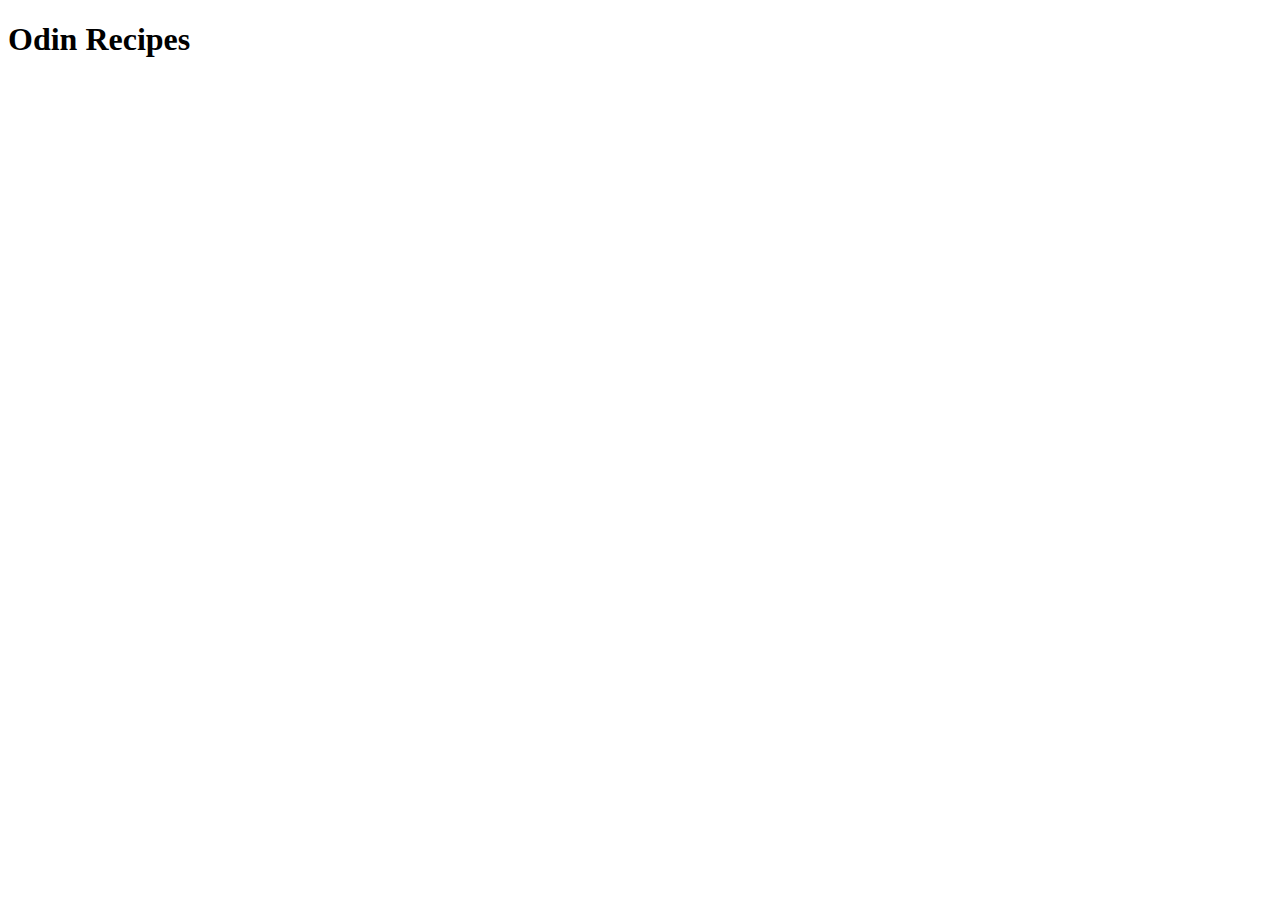
==== index.html @ 7a41e810 "feat: add index.html and boilerplates" ====
<!DOCTYPE html>
<html lang="en">
  <head>
    <meta charset="UTF-8">
    <meta name="viewport" content="width=device-width, initial-scale=1.0">
    <title>Odin Recipes</title>
  </head>
  <body>
    <h1>Odin Recipes</h1>
  </body>
</html>
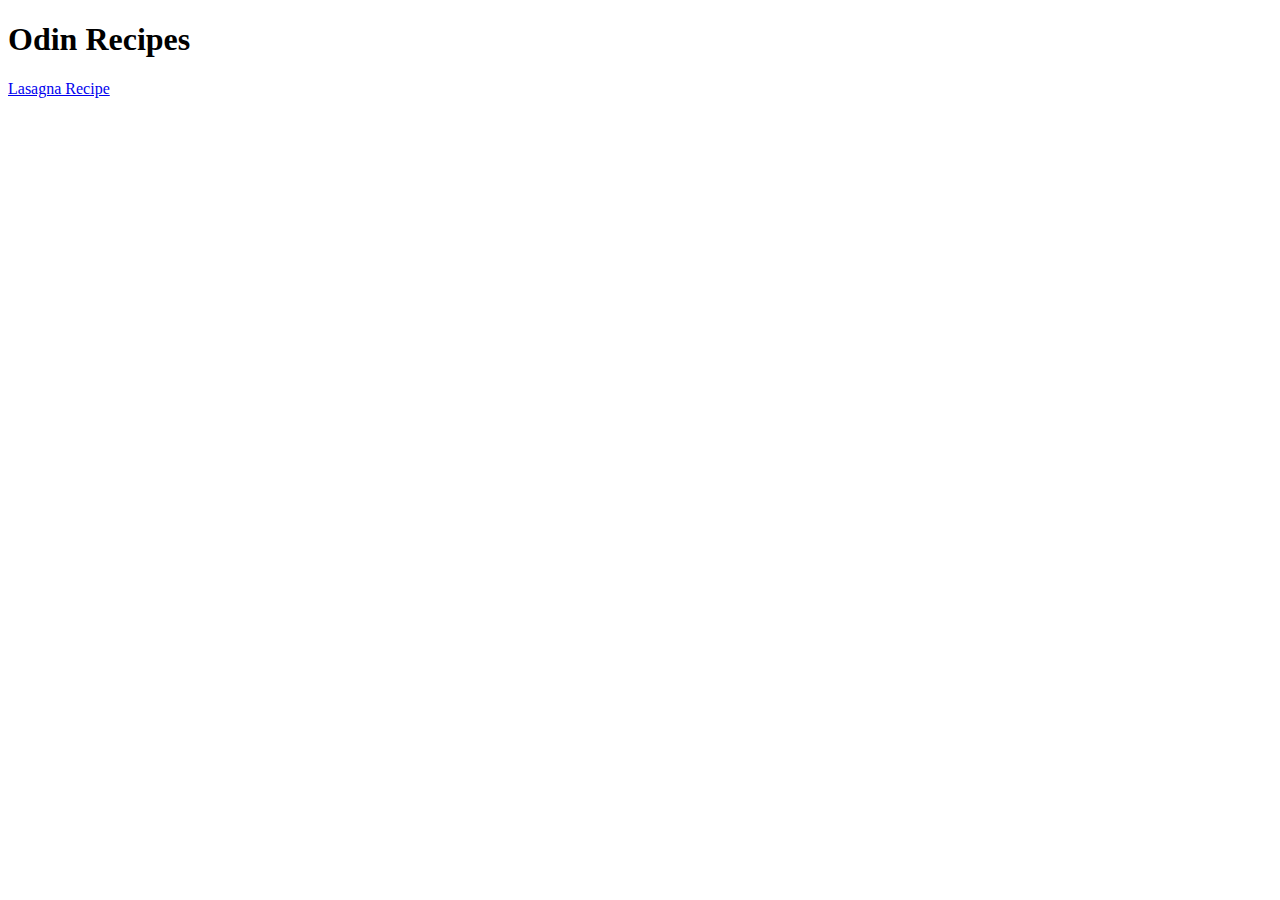
==== commit 613b5671: "feat: add images folder and update index.html" ====
--- a/index.html
+++ b/index.html
@@ -7,5 +7,6 @@
   </head>
   <body>
     <h1>Odin Recipes</h1>
+    <a href="./recipes/lasagna.html">Lasagna Recipe</a>
   </body>
 </html>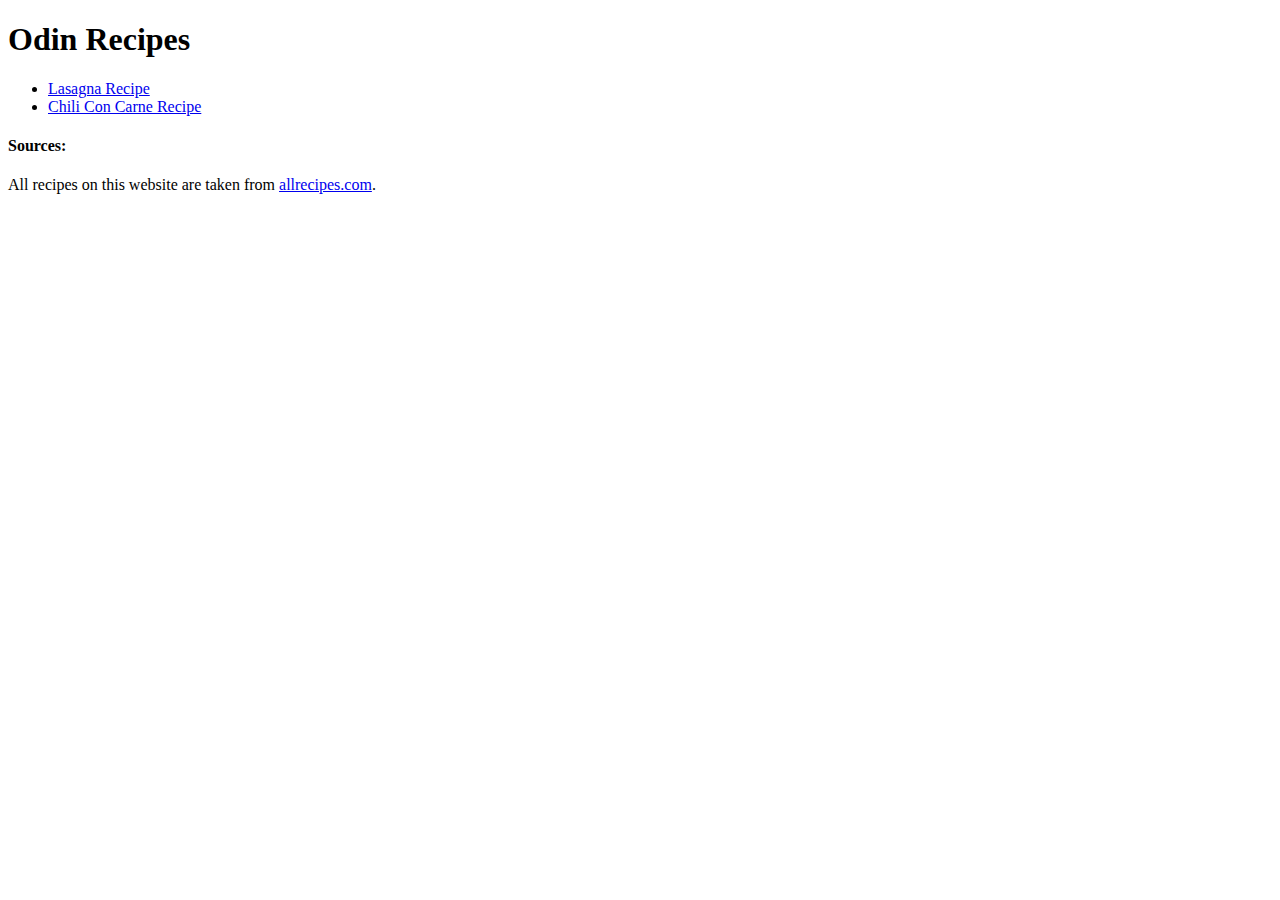
==== commit 5f09ca1f: "feat: add new recipe, fix links and add sources" ====
--- a/index.html
+++ b/index.html
@@ -7,6 +7,12 @@
   </head>
   <body>
     <h1>Odin Recipes</h1>
-    <a href="./recipes/lasagna.html">Lasagna Recipe</a>
+    <ul>
+      <li> <a href="./recipes/lasagna.html">Lasagna Recipe</a> </li>
+      <li> <a href="./recipes/chili.html">Chili Con Carne Recipe</a> </li>
+
+    </ul>
+    <h4>Sources:</h4>
+    <p>All recipes on this website are taken from <a href="https://www.allrecipes.com/" target="_blank" rel="noopener noreferrer">allrecipes.com</a>.</p>
   </body>
 </html>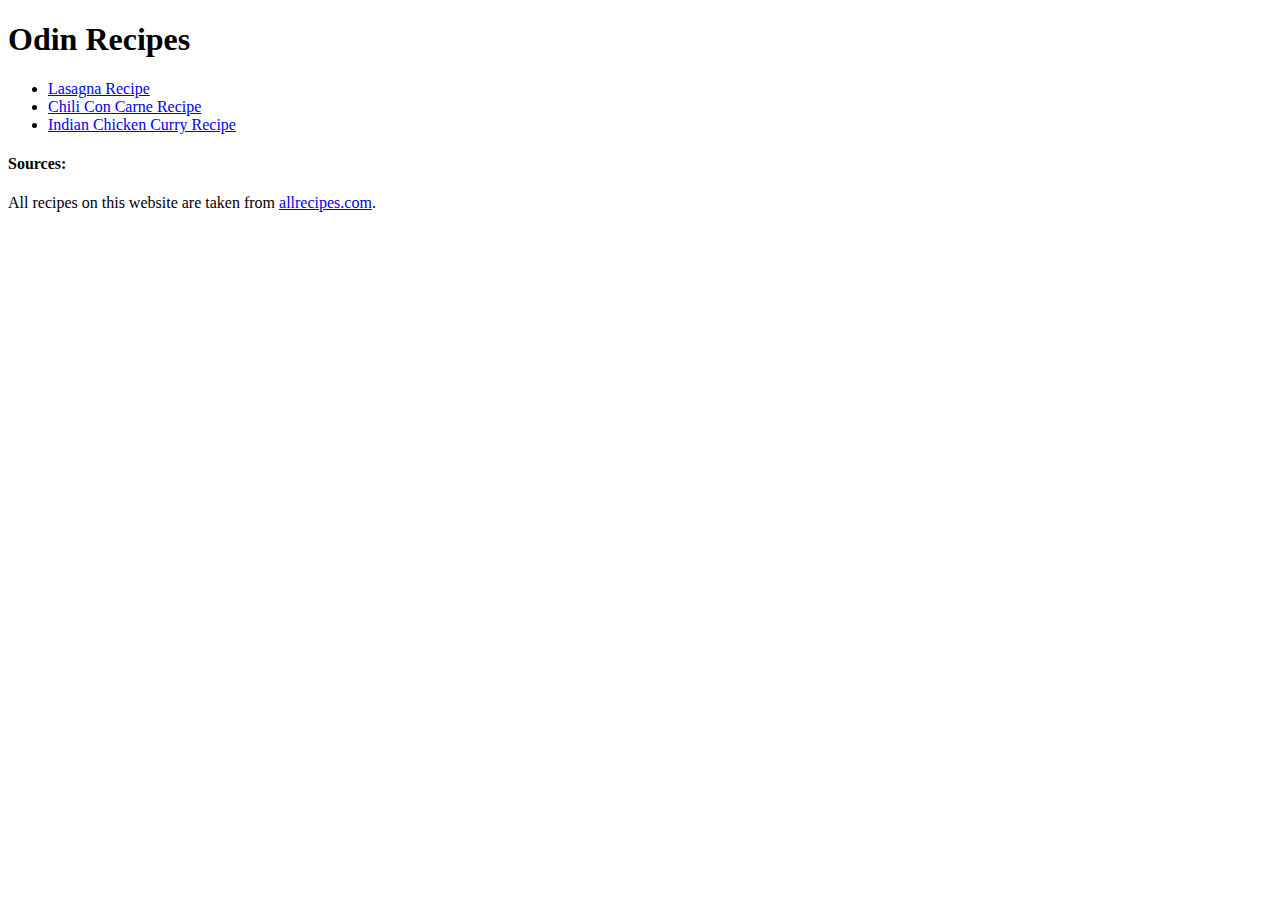
==== commit db6e966c: "feat: add last recipe, update the first and fix images size" ====
--- a/index.html
+++ b/index.html
@@ -10,7 +10,7 @@
     <ul>
       <li> <a href="./recipes/lasagna.html">Lasagna Recipe</a> </li>
       <li> <a href="./recipes/chili.html">Chili Con Carne Recipe</a> </li>
-
+      <li> <a href="./recipes/curry.html">Indian Chicken Curry Recipe</a></li>
     </ul>
     <h4>Sources:</h4>
     <p>All recipes on this website are taken from <a href="https://www.allrecipes.com/" target="_blank" rel="noopener noreferrer">allrecipes.com</a>.</p>
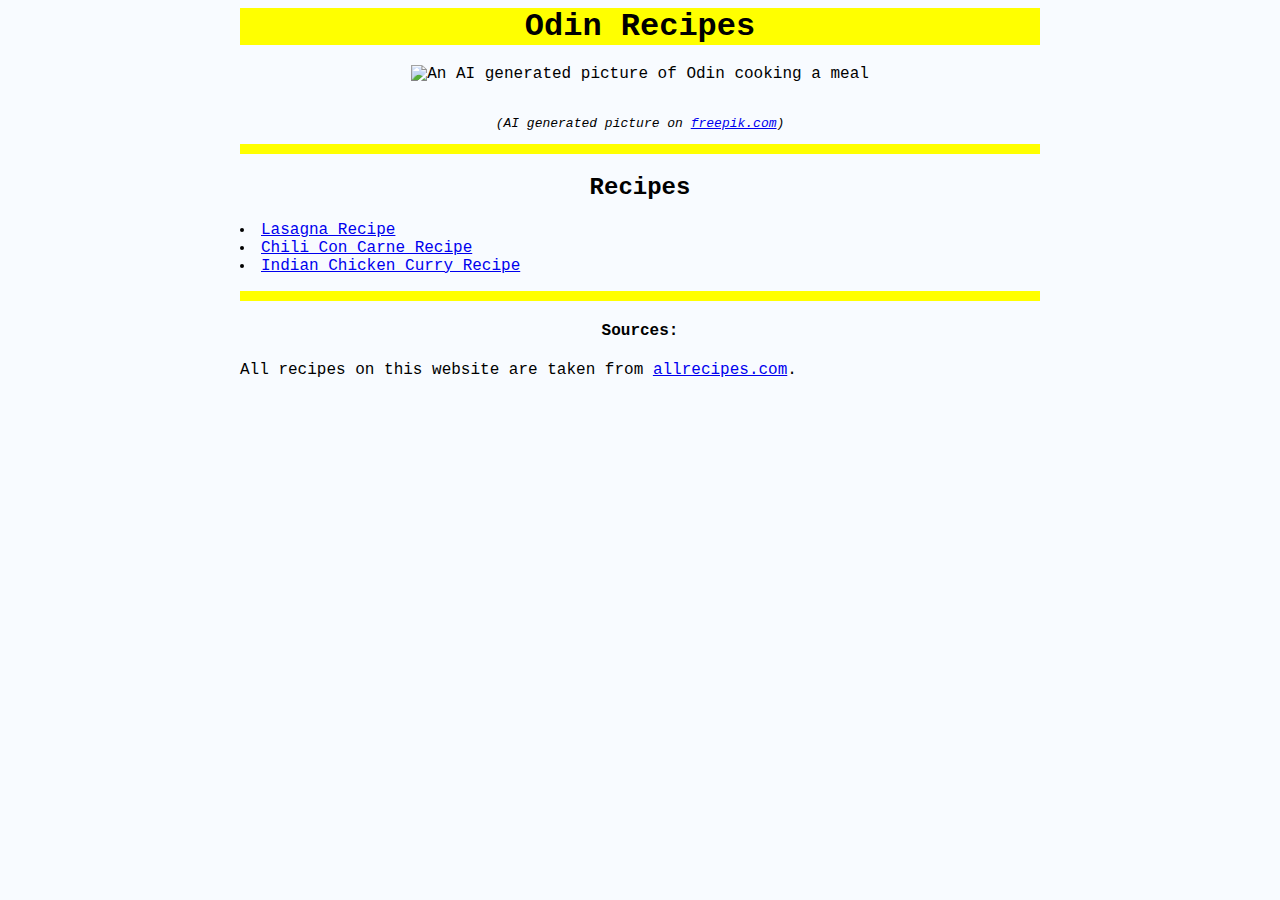
==== commit 86fc971f: "feat: add styles to each pages and an image to index.html" ====
--- a/index.html
+++ b/index.html
@@ -3,16 +3,26 @@
   <head>
     <meta charset="UTF-8">
     <meta name="viewport" content="width=device-width, initial-scale=1.0">
+    <link rel="stylesheet" href="./styles.css">
     <title>Odin Recipes</title>
   </head>
   <body>
-    <h1>Odin Recipes</h1>
-    <ul>
-      <li> <a href="./recipes/lasagna.html">Lasagna Recipe</a> </li>
-      <li> <a href="./recipes/chili.html">Chili Con Carne Recipe</a> </li>
-      <li> <a href="./recipes/curry.html">Indian Chicken Curry Recipe</a></li>
-    </ul>
+    <h1 class="odin">Odin Recipes</h1>
+    <img src="./images/Odin-cooking.png" alt="An AI generated picture of Odin cooking a meal" height="400" width="400">
+    <p style="font-size: small; font-style: italic;">(AI generated picture on <a href="https://www.freepik.com/">freepik.com</a>)</p>
+    <div class="odin"></div>
+    <h2>Recipes</h2>
+    <main>
+      <ul>
+        <li> <a href="./recipes/lasagna.html">Lasagna Recipe</a> </li>
+        <li> <a href="./recipes/chili.html">Chili Con Carne Recipe</a> </li>
+        <li> <a href="./recipes/curry.html">Indian Chicken Curry Recipe</a></li>
+      </ul>
+    </main>
+    <div class="odin"></div>
     <h4>Sources:</h4>
-    <p>All recipes on this website are taken from <a href="https://www.allrecipes.com/" target="_blank" rel="noopener noreferrer">allrecipes.com</a>.</p>
+    <footer>
+      <p>All recipes on this website are taken from <a href="https://www.allrecipes.com/" target="_blank" rel="noopener noreferrer">allrecipes.com</a>.</p>
+    </footer>
   </body>
-</html>+</html> --- a/styles.css
+++ b/styles.css
@@ -0,0 +1,43 @@
+body {
+    text-align: center;
+    font-family: "Courier New", monospace;
+    background-color: #f8fbff;
+}
+
+h1, header, main, footer, div {
+    width: 800px;
+    margin: 0 auto;
+}
+
+header, main, footer, div {
+    text-align: left;
+}
+
+img {
+    margin: 20px auto;
+}
+
+div {
+    height: 10px;
+}
+
+ul, ol {
+    padding-left: 0;
+    list-style-position: inside;
+}
+
+.odin {
+    background-color: #ff0;
+}
+
+.lasagna {
+    background-color: #fa0;
+}
+
+.chili {
+    background-color: #b20;
+}
+
+.curry {
+    background-color: #bf0;
+}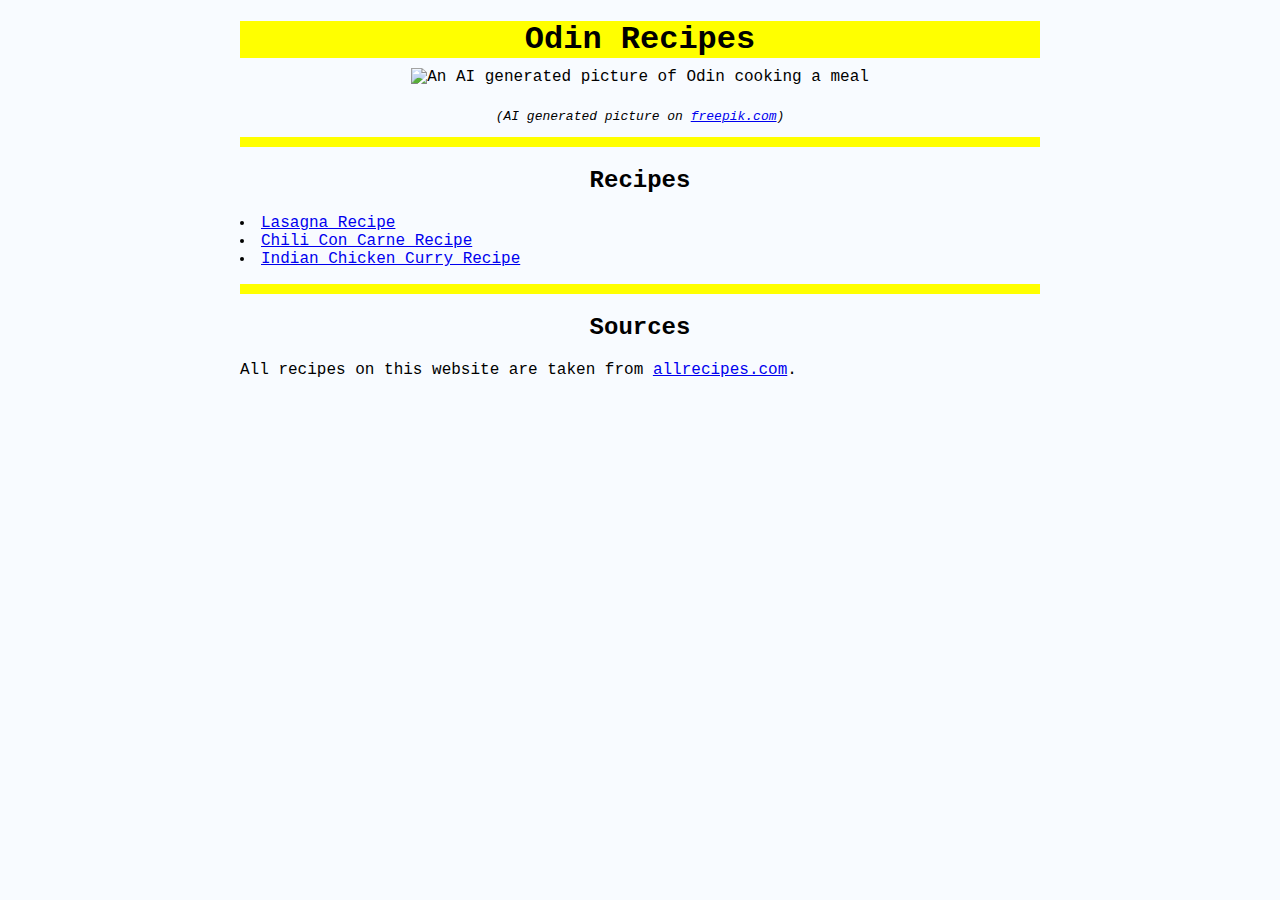
==== commit c0d2d202: "fix: update styles for odin-recipes project" ====
--- a/index.html
+++ b/index.html
@@ -9,7 +9,7 @@
   <body>
     <h1 class="odin">Odin Recipes</h1>
     <img src="./images/Odin-cooking.png" alt="An AI generated picture of Odin cooking a meal" height="400" width="400">
-    <p style="font-size: small; font-style: italic;">(AI generated picture on <a href="https://www.freepik.com/">freepik.com</a>)</p>
+    <p style="font-size: small; font-style: italic; text-align: center;">(AI generated picture on <a href="https://www.freepik.com/">freepik.com</a>)</p>
     <div class="odin"></div>
     <h2>Recipes</h2>
     <main>
@@ -20,7 +20,7 @@
       </ul>
     </main>
     <div class="odin"></div>
-    <h4>Sources:</h4>
+    <h2>Sources</h2>
     <footer>
       <p>All recipes on this website are taken from <a href="https://www.allrecipes.com/" target="_blank" rel="noopener noreferrer">allrecipes.com</a>.</p>
     </footer>
--- a/styles.css
+++ b/styles.css
@@ -2,9 +2,6 @@
     text-align: center;
     font-family: "Courier New", monospace;
     background-color: #f8fbff;
-}
-
-h1, header, main, footer, div {
     width: 800px;
     margin: 0 auto;
 }
@@ -13,8 +10,12 @@
     text-align: left;
 }
 
+h1 {
+    margin-bottom: 0;
+}
+
 img {
-    margin: 20px auto;
+    margin: 10px auto;
 }
 
 div {
